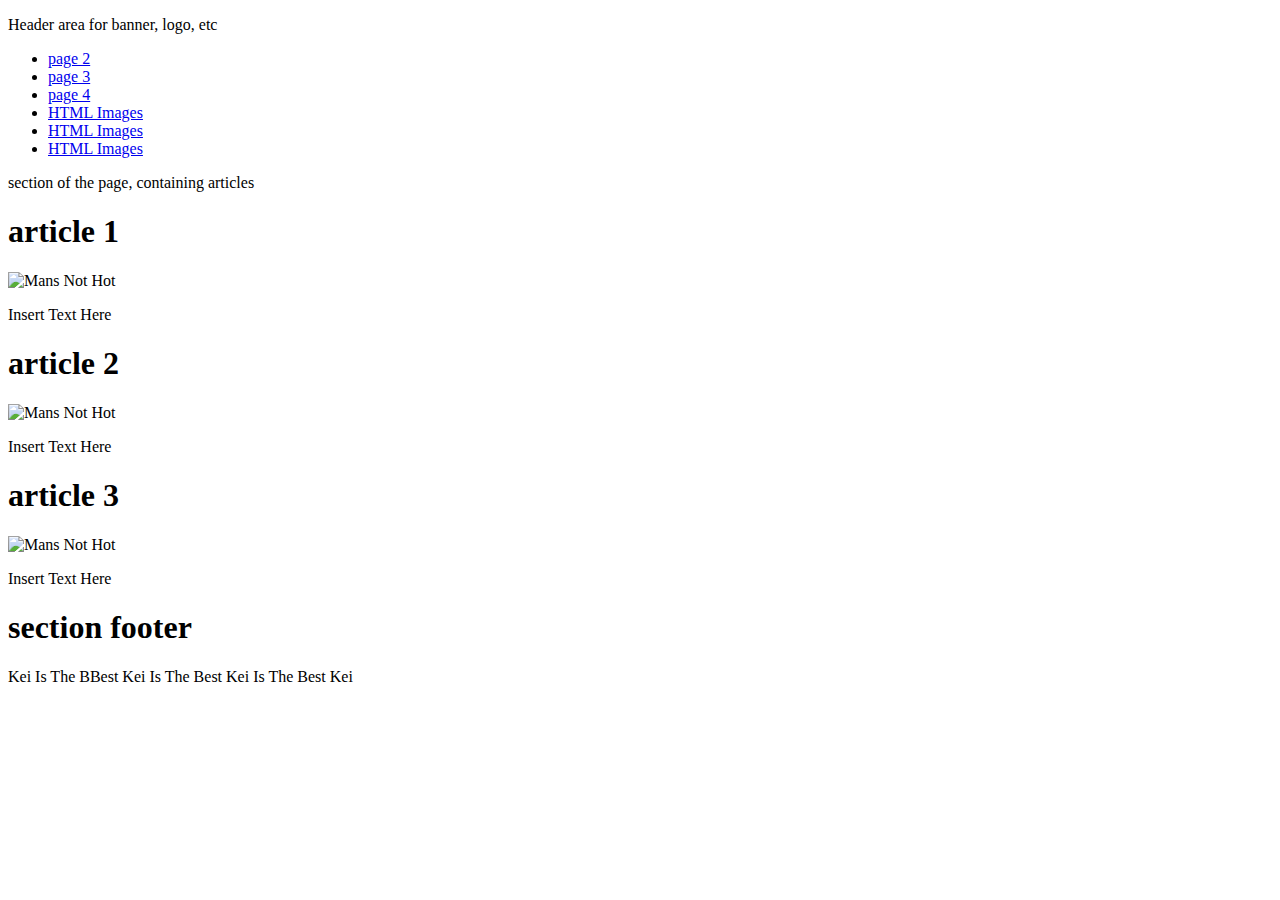
==== Index2.html @ c5318a95 "Small fixes" ====
<!DOCTYPE html>

<html>
<meta name ="viewport" content=" width=device-width, initial-scale=1.0">
<head>

<title>Responsive CSS</title>

<link href="responsive.css" rel="stylesheet"/>

</head>

<body>

<div id="container">

	<header>
		<p>Header area for banner, logo, etc </p>
	</header> <!--end box1 -->


	<nav>
		<ul>
			<li><a href="Index2.html">page 2</a></li>
			<li><a href="Index3.html">page 3</a></li>
			<li><a href="Index4.html">page 4</a></li>
			<li><a href="Index5.html">HTML Images</a></li>
			<li><a href="Index6.html">HTML Images</a></li>
			<li><a href="Index7.html">HTML Images</a></li>
		</ul>
		
	</nav> <!--end nav -->
	
	<section>

		<p>section of the page, containing articles </p>

		<article id="article1">
			<h1>article 1</h1>
			<img src="download1.jpg" alt="Mans Not Hot"　>
			<p>Insert Text Here</p>
		</article>  
		

		<article id="article2">
			<h1>article 2</h1>
			<img src="download1.jpg" alt="Mans Not Hot">
			<p>Insert Text Here</p>
		</article> 
		
		
		<article id="article3">
			<h1>article 3</h1>
			<img src="download1.jpg" alt="Mans Not Hot">
			<p>Insert Text Here</p>
		</article> 
		
 

	
		<footer>
			<h1>section footer </h1>
			<p>Kei Is The BBest Kei Is The Best Kei Is The Best Kei</p>
		</footer> 
	
	
	</section> <!--ends container-->

</div>

</body>
</html>
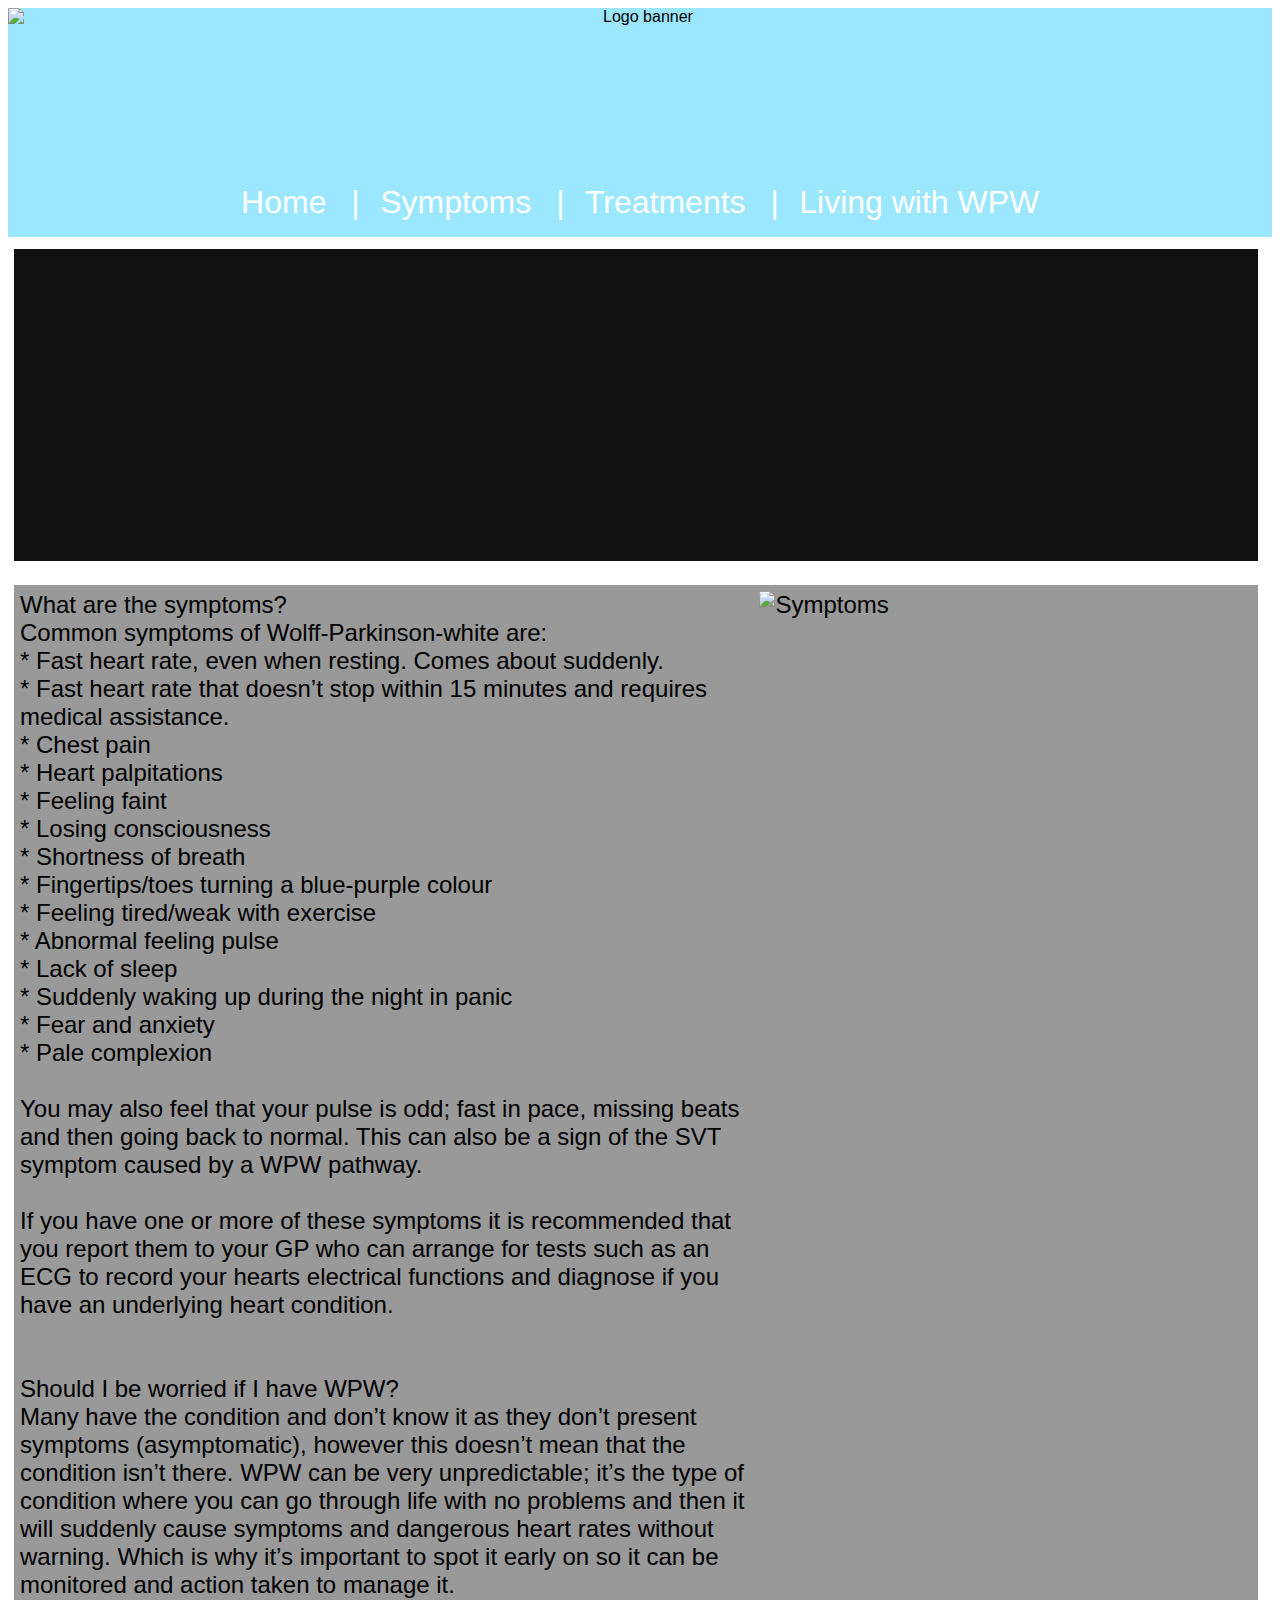
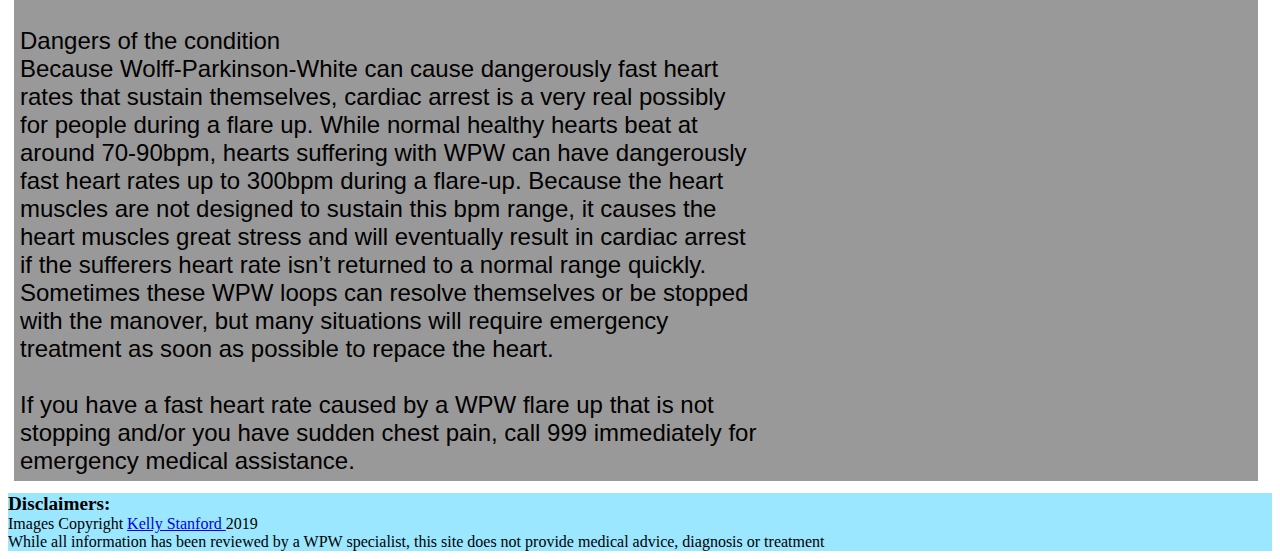
==== commit c28283ad: "update" ====
--- a/Index2.html
+++ b/Index2.html
@@ -4,7 +4,7 @@
 <meta name ="viewport" content=" width=device-width, initial-scale=1.0">
 <head>
 
-<title>Responsive CSS</title>
+<title>WPS Syndrome</title>
 
 <link href="responsive.css" rel="stylesheet"/>
 
@@ -15,58 +15,87 @@
 <div id="container">
 
 	<header>
-		<p>Header area for banner, logo, etc </p>
+	<img src="Banner3.0.png" alt="Logo banner" width=15% height=15%>
+		<!-- <p>Header area for banner, logo, etc </p> 
+		
+		<img src="img_logo_banner.JPG" alt="Logo banner" width=90% height=200> -->
 	</header> <!--end box1 -->
 
 
 	<nav>
+	
 		<ul>
-			<li><a href="Index2.html">page 2</a></li>
-			<li><a href="Index3.html">page 3</a></li>
-			<li><a href="Index4.html">page 4</a></li>
-			<li><a href="Index5.html">HTML Images</a></li>
-			<li><a href="Index6.html">HTML Images</a></li>
-			<li><a href="Index7.html">HTML Images</a></li>
+			<li><a href="index.html">  Home  </a></li>
+			<li>|</li>
+			<li><a href="Index2.html">  Symptoms  </a></li>
+			<li>|</li>
+			<li><a href="Index3.html">  Treatments  </a></li>
+			<li>|</li>
+			<li><a href="Index4.html">  Living with WPW  </a></li>
 		</ul>
 		
 	</nav> <!--end nav -->
 	
 	<section>
 
-		<p>section of the page, containing articles </p>
-
-		<article id="article1">
-			<h1>article 1</h1>
-			<img src="download1.jpg" alt="Mans Not Hot"　>
-			<p>Insert Text Here</p>
+		<article id="page2">
+			
 		</article>  
+	</section>
+	<section>
+		<article id="type3">
+			<p> 
+What are the symptoms?<br/>
+Common symptoms of Wolff-Parkinson-white are:<br/>
+* Fast heart rate, even when resting. Comes about suddenly.<br/>
+* Fast heart rate that doesn’t stop within 15 minutes and requires medical assistance.<br/>
+* Chest pain<br/>
+* Heart palpitations<br/> 
+* Feeling faint<br/>
+* Losing consciousness<br/> 
+* Shortness of breath <br/>
+* Fingertips/toes turning a blue-purple colour<br/>
+* Feeling tired/weak with exercise <br/>
+* Abnormal feeling pulse<br/>
+* Lack of sleep<br/>
+* Suddenly waking up during the night in panic<br/>
+* Fear and anxiety <br/>
+* Pale complexion <br/>
+<br/>
+You may also feel that your pulse is odd; fast in pace, missing beats and then going back to normal. This can also be a sign of the SVT symptom caused by a WPW pathway.<br/>
+<br/>
+If you have one or more of these symptoms it is recommended that you report them to your GP who can arrange for tests such as an ECG to record your hearts electrical functions and diagnose if you have an underlying heart condition.<br/>
+<br/>
+<br/>
+Should I be worried if I have WPW?<br/>
+Many have the condition and don’t know it as they don’t present symptoms (asymptomatic), however this doesn’t mean that the condition isn’t there. WPW can be very unpredictable; it’s the type of condition where you can go through life with no problems and then it will suddenly cause symptoms and dangerous heart rates without warning. Which is why it’s important to spot it early on so it can be monitored and action taken to manage it.<br/>
+<br/>
+Dangers of the condition<br/>
+Because Wolff-Parkinson-White can cause dangerously fast heart rates that sustain themselves, cardiac arrest is a very real possibly for people during a flare up. While normal healthy hearts beat at around 70-90bpm, hearts suffering with WPW can have dangerously fast heart rates up to 300bpm during a flare-up. Because the heart muscles are not designed to sustain this bpm range, it causes the heart muscles great stress and will eventually result in cardiac arrest if the sufferers heart rate isn’t returned to a normal range quickly. Sometimes these WPW loops can resolve themselves or be stopped with the manover, but many situations will require emergency treatment as soon as possible to repace the heart.<br/>
+<br/>
+If you have a fast heart rate caused by a WPW flare up that is not stopping and/or you have sudden chest pain, call 999 immediately for emergency medical assistance.
+</p>
+			<img src="img_symptoms.jpg" alt="Symptoms" width=15% height=15%>
+		</article>
 		
 
-		<article id="article2">
-			<h1>article 2</h1>
-			<img src="download1.jpg" alt="Mans Not Hot">
-			<p>Insert Text Here</p>
-		</article> 
 		
 		
-		<article id="article3">
-			<h1>article 3</h1>
-			<img src="download1.jpg" alt="Mans Not Hot">
-			<p>Insert Text Here</p>
-		</article> 
+		
 		
  
-
-	
+	</section> <!--ends container-->
+	</div>
 		<footer>
-			<h1>section footer </h1>
-			<p>Kei Is The BBest Kei Is The Best Kei Is The Best Kei</p>
+			<h1>Disclaimers: </h1>
+			<p>Images Copyright <a href="https://twitter.com/TheLabArtist">Kelly Stanford </a>2019</p>
+			<p>While all information has been reviewed by a WPW specialist, this site does not provide medical advice, diagnosis or treatment</p>
 		</footer> 
 	
 	
-	</section> <!--ends container-->
+	
 
-</div>
+
 
 </body>
 </html>
--- a/responsive.css
+++ b/responsive.css
@@ -0,0 +1,193 @@
+@charset "utf-8";
+/* CSS Document */
+background-color: #ffffff;
+
+body 	
+	{
+	padding-left: 0%;
+	padding-right: 0%;
+	background-color: #9be7ff
+	}
+	
+	
+p, nav, ul, li, header, a, footer, h1, section  { 
+	padding: 0;
+	margin: 0;
+	}
+
+h1 {
+	font-size: 1.2em;
+	}	
+	
+p {
+	font-size: 1em;
+	}
+
+#type2 {
+	width:47.5%;
+	background-color:#999999;
+}
+#type3 p{
+float:left;
+width:60%;
+}	
+#type3 img{
+float:right;
+width:40%;
+height:auto;
+
+}	
+#type3{
+width:97.5%;
+height:auto;
+background-color: #999999;
+}
+#page2{
+	background-color:#111111;
+	width:97.5%;
+}	
+			
+#container {
+	padding: 0;
+	margin: 0 auto;
+	background-color: #9be7ff;
+	width: 100%;
+	height: auto;
+	
+font-family: Arial, Helvetica, sans-serif;
+	}
+	
+	
+header {
+	height: 10%;
+	margin: 0px;
+	text-align: center;
+	padding-bottom:9em;
+
+	}
+
+img{
+	float: left;
+	width: 100%
+	}
+	
+nav  {
+	margin-left: 0em;
+	float:center;
+	background-color: #9be7ff;
+	width:97.5%;
+	;
+}
+
+
+nav ul {
+	padding: 1em;
+	padding-top: 2em;
+	list-style-type: none;
+	text-align: center;
+	background-color: #9be7ff;
+	color:  #9be7ff;
+	width: 100%;
+	}
+
+nav img {
+	width: 20%;
+}
+	
+nav a {text-decoration: none;}	
+
+	
+nav li {
+	margin-top: 0em;
+	display: inline;
+	font-size: 2em;
+	background-color:  #9be7ff; 
+	margin: 0em;
+	color:white;
+	
+	}
+li a {
+  display: inline;
+  color: white;
+  text-align: center;
+  padding: 14px 16px;
+  text-decoration: none;
+}
+	
+	
+section {
+	margin: 0px;
+	width: auto;
+	padding: 0px;
+	color: #000000;
+	}
+
+
+article{
+	width: 98%;
+	height: 300px;
+	margin-left: 0.25em;
+	margin-right: 0.25em;
+	margin-top: 0.5em;
+	margin-bottom: 0.5em;
+	padding: 0.25em;
+	background-color: #9be7ff;
+	float: left;
+	padding-top: 0.25em;
+	
+	font-size:1.5em;
+	}
+li a:hover {
+  background-color: #666666;
+}
+
+footer {
+	clear: both;
+	width: 100%;
+	height: 5%;
+	margin-top: 2em;
+	background-color: #9be7ff;
+	margin-left:0;
+	margin-right: 0;
+	}
+
+@media (max-width:900px) {
+	nav {
+		width: 40%;
+	}
+	nav li {
+		display: block; 
+	}
+	img {
+		
+	}
+}
+@media (max-width:460px){
+	nav{
+		width:92%;
+		float:center;
+		font-size:8px;
+	}
+	nav li{
+		display:block;
+	}
+	p {
+		font-size:8px;
+	}
+	article{
+	width: 27%;
+	height: 15%;
+	margin-left: 0.25em;
+	margin-right: 0.25em;
+	margin-top: 0.5em;
+	margin-bottom: 0.5em;
+	padding: 0.25em;
+	background-color: #9be7ff;
+	float: left;
+	padding-top: 0.25em;
+	height:auto;
+	font-size:1.5em;
+	}
+	
+}
+
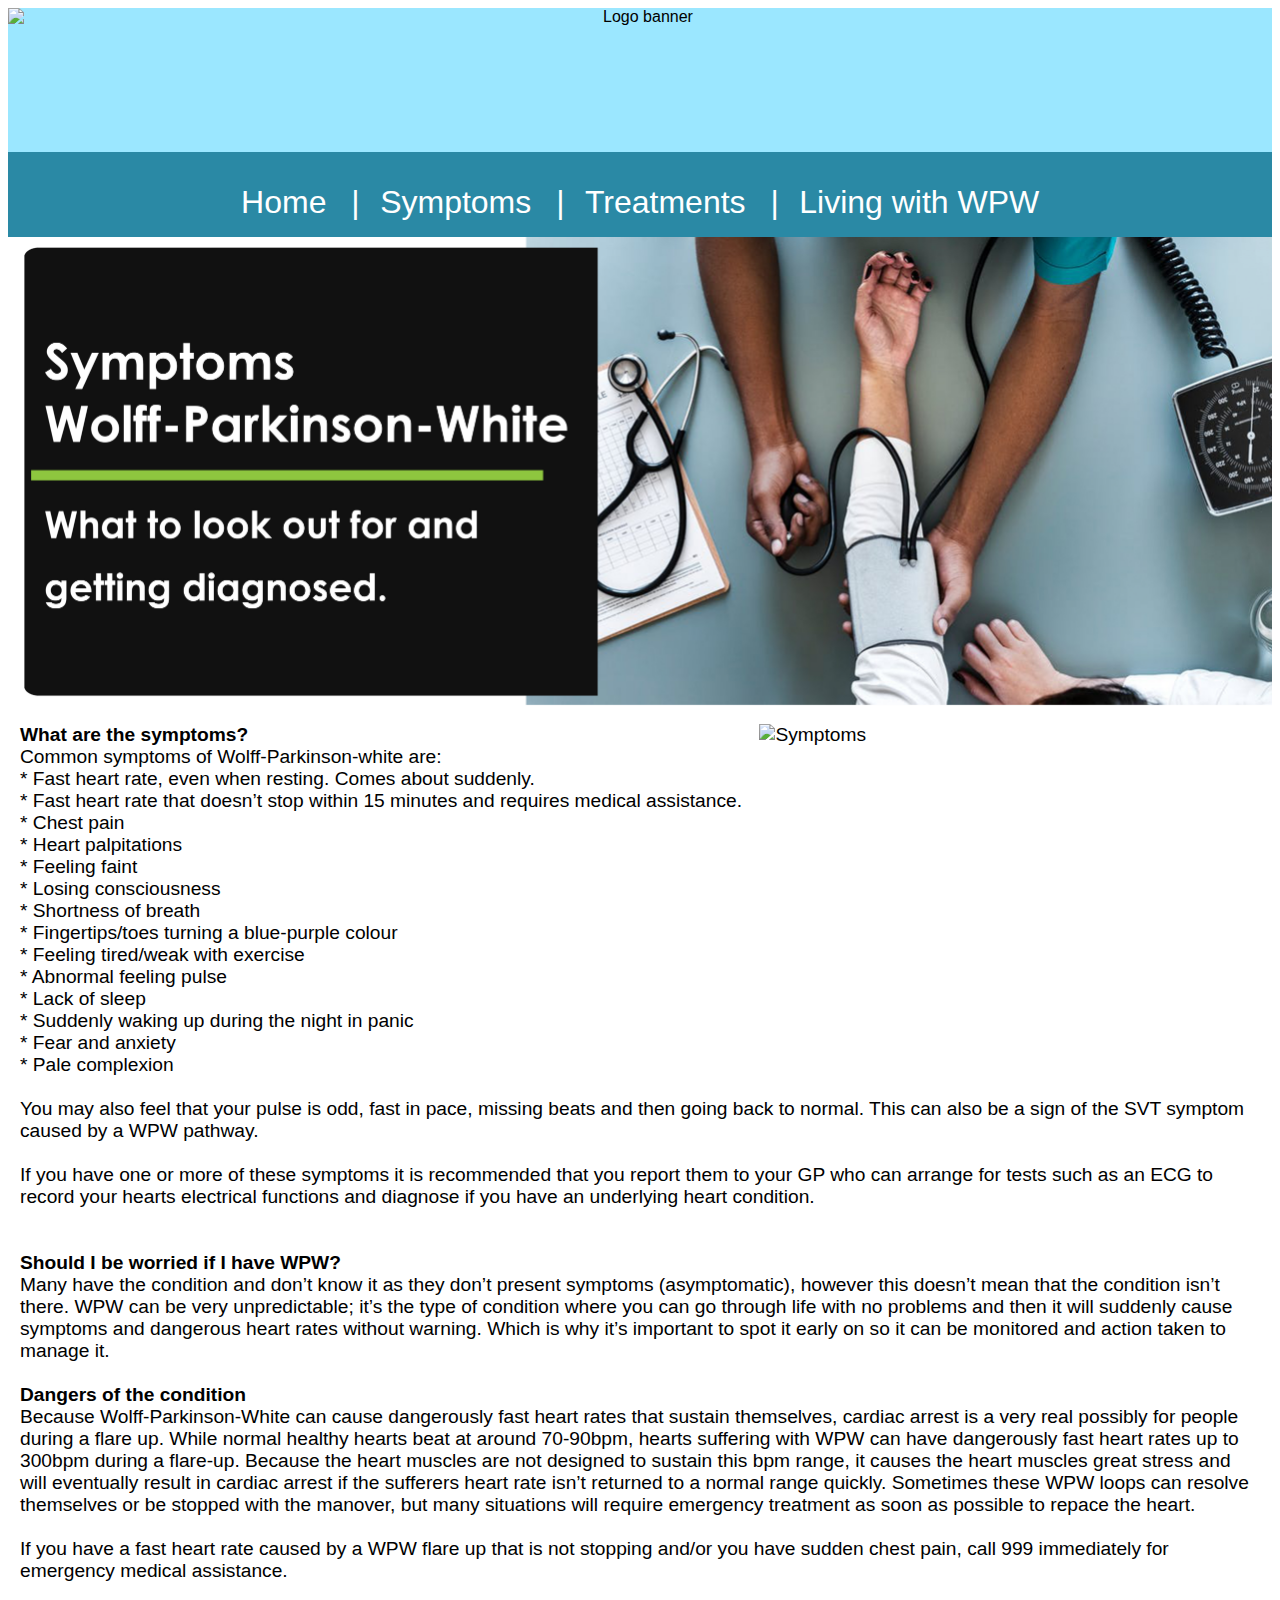
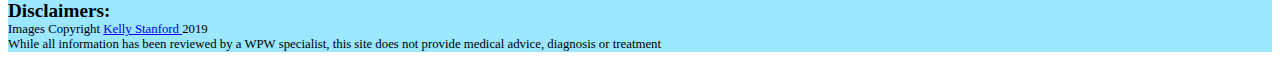
==== commit a5acdd67: "Update everypage to look closer to what kelly wants" ====
--- a/Index2.html
+++ b/Index2.html
@@ -37,15 +37,15 @@
 	</nav> <!--end nav -->
 	
 	<section>
-
-		<article id="page2">
-			
-		</article>  
+		<img src="symptomsofwpw.jpg" alt="Symptoms" width=15% height=15%>
+		 
 	</section>
 	<section>
 		<article id="type3">
+		
 			<p> 
-What are the symptoms?<br/>
+			<img src="img_symptoms.jpg" alt="Symptoms" width=15% height=15%>
+<b>What are the symptoms?</b><br/>
 Common symptoms of Wolff-Parkinson-white are:<br/>
 * Fast heart rate, even when resting. Comes about suddenly.<br/>
 * Fast heart rate that doesn’t stop within 15 minutes and requires medical assistance.<br/>
@@ -62,20 +62,20 @@
 * Fear and anxiety <br/>
 * Pale complexion <br/>
 <br/>
-You may also feel that your pulse is odd; fast in pace, missing beats and then going back to normal. This can also be a sign of the SVT symptom caused by a WPW pathway.<br/>
+You may also feel that your pulse is odd, fast in pace, missing beats and then going back to normal. This can also be a sign of the SVT symptom caused by a WPW pathway.<br/>
 <br/>
 If you have one or more of these symptoms it is recommended that you report them to your GP who can arrange for tests such as an ECG to record your hearts electrical functions and diagnose if you have an underlying heart condition.<br/>
 <br/>
 <br/>
-Should I be worried if I have WPW?<br/>
+<b>Should I be worried if I have WPW?</b><br/>
 Many have the condition and don’t know it as they don’t present symptoms (asymptomatic), however this doesn’t mean that the condition isn’t there. WPW can be very unpredictable; it’s the type of condition where you can go through life with no problems and then it will suddenly cause symptoms and dangerous heart rates without warning. Which is why it’s important to spot it early on so it can be monitored and action taken to manage it.<br/>
 <br/>
-Dangers of the condition<br/>
+<b>Dangers of the condition</b><br/>
 Because Wolff-Parkinson-White can cause dangerously fast heart rates that sustain themselves, cardiac arrest is a very real possibly for people during a flare up. While normal healthy hearts beat at around 70-90bpm, hearts suffering with WPW can have dangerously fast heart rates up to 300bpm during a flare-up. Because the heart muscles are not designed to sustain this bpm range, it causes the heart muscles great stress and will eventually result in cardiac arrest if the sufferers heart rate isn’t returned to a normal range quickly. Sometimes these WPW loops can resolve themselves or be stopped with the manover, but many situations will require emergency treatment as soon as possible to repace the heart.<br/>
 <br/>
 If you have a fast heart rate caused by a WPW flare up that is not stopping and/or you have sudden chest pain, call 999 immediately for emergency medical assistance.
 </p>
-			<img src="img_symptoms.jpg" alt="Symptoms" width=15% height=15%>
+			
 		</article>
 		
 
--- a/responsive.css
+++ b/responsive.css
@@ -20,27 +20,37 @@
 	}	
 	
 p {
-	font-size: 1em;
+	font-size: 0.8em;
 	}
 
 #type2 {
 	width:47.5%;
-	background-color:#999999;
+	padding: 0;
+	height:10%;
+}
+#type2 img{
+	width:100%;
+	height:auto;
+	
 }
 #type3 p{
 float:left;
-width:60%;
+float:top;
+
+
 }	
 #type3 img{
 float:right;
+
 width:40%;
 height:auto;
 
 }	
+
 #type3{
 width:97.5%;
 height:auto;
-background-color: #999999;
+background-color: #ffffff;
 }
 #page2{
 	background-color:#111111;
@@ -85,7 +95,7 @@
 	padding-top: 2em;
 	list-style-type: none;
 	text-align: center;
-	background-color: #9be7ff;
+	background-color: #2a89a5;
 	color:  #9be7ff;
 	width: 100%;
 	}
@@ -101,7 +111,7 @@
 	margin-top: 0em;
 	display: inline;
 	font-size: 2em;
-	background-color:  #9be7ff; 
+	background-color:  #2a89a5; 
 	margin: 0em;
 	color:white;
 	
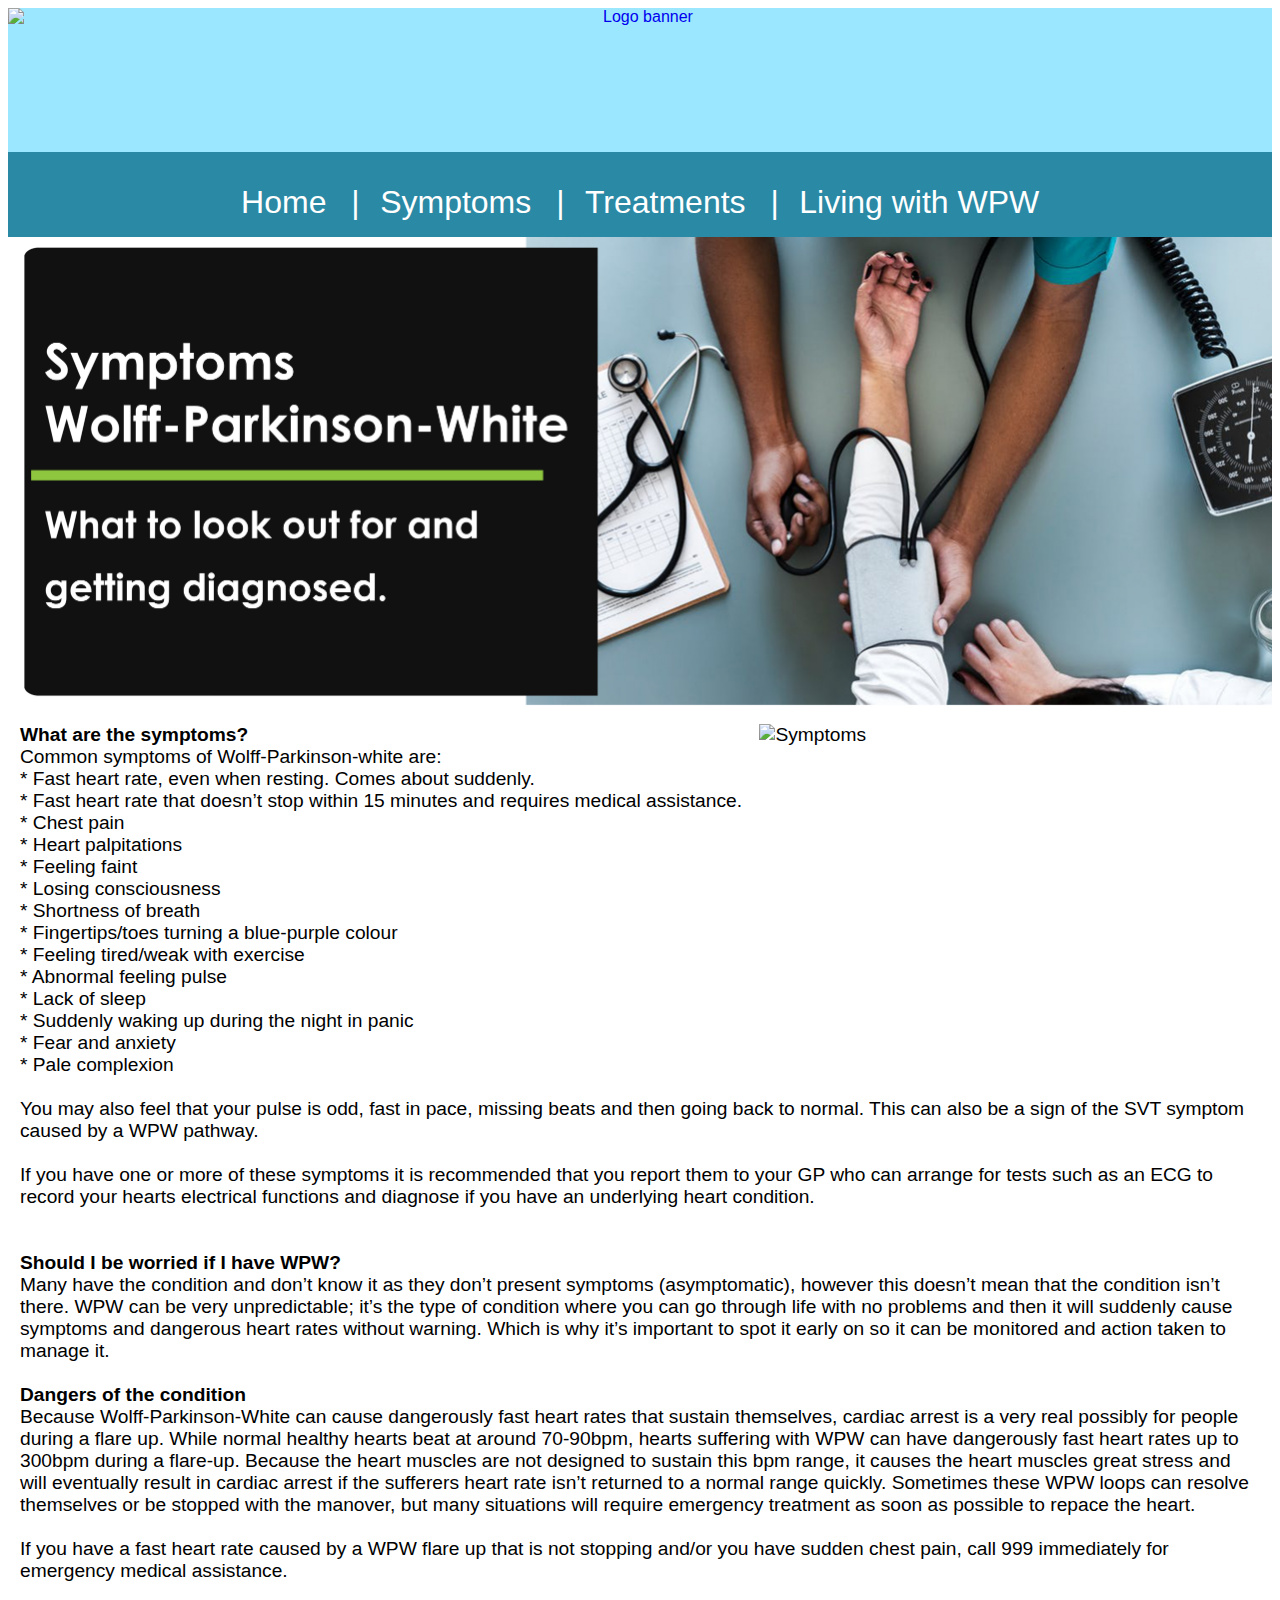
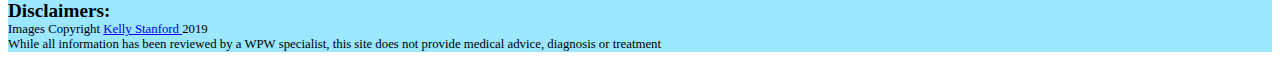
==== commit 9f77df7c: "logo link" ====
--- a/Index2.html
+++ b/Index2.html
@@ -15,7 +15,7 @@
 <div id="container">
 
 	<header>
-	<img src="Banner3.0.png" alt="Logo banner" width=15% height=15%>
+	<a href="index.html"> <img src="banner3.0.png" alt="Logo banner" width=15% height=15%></a>
 		<!-- <p>Header area for banner, logo, etc </p> 
 		
 		<img src="img_logo_banner.JPG" alt="Logo banner" width=90% height=200> -->
--- a/responsive.css
+++ b/responsive.css
@@ -24,7 +24,7 @@
 	}
 
 #type2 {
-	width:47.5%;
+	width:49%;
 	padding: 0;
 	height:10%;
 }
